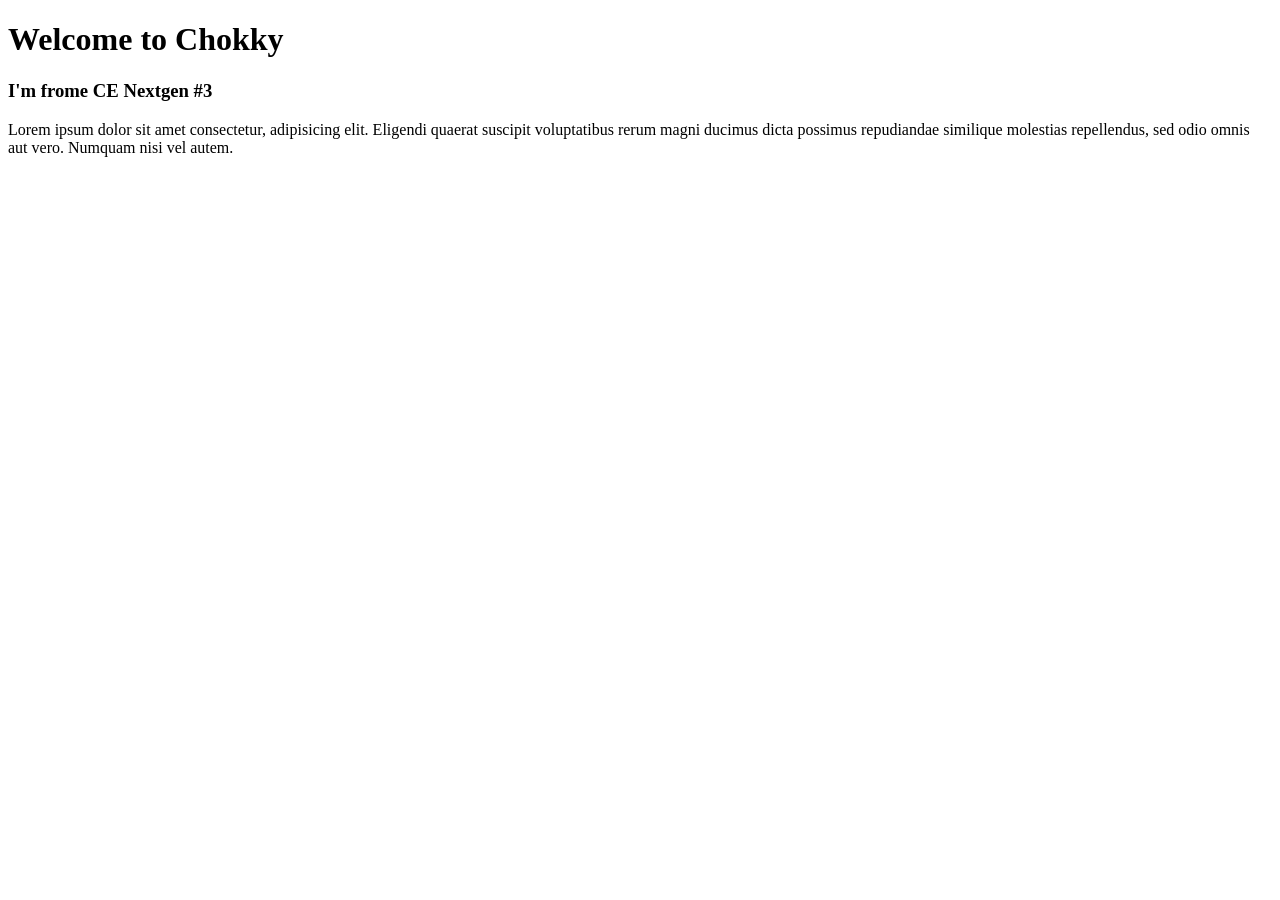
==== index.html @ c432a725 "git" ====
<!DOCTYPE html>
<html lang="en">
<head>
    <meta charset="UTF-8">
    <meta name="viewport" content="width=device-width, initial-scale=1.0">
    <title>Chokky</title>
</head>
<body>
    <h1>Welcome to Chokky</h1>
    <h3>I'm frome CE Nextgen #3</h3>
    <p>Lorem ipsum dolor sit amet consectetur, adipisicing elit. Eligendi quaerat suscipit voluptatibus rerum magni ducimus dicta possimus repudiandae similique molestias repellendus, sed odio omnis aut vero. Numquam nisi vel autem.</p>
</body>
</html>
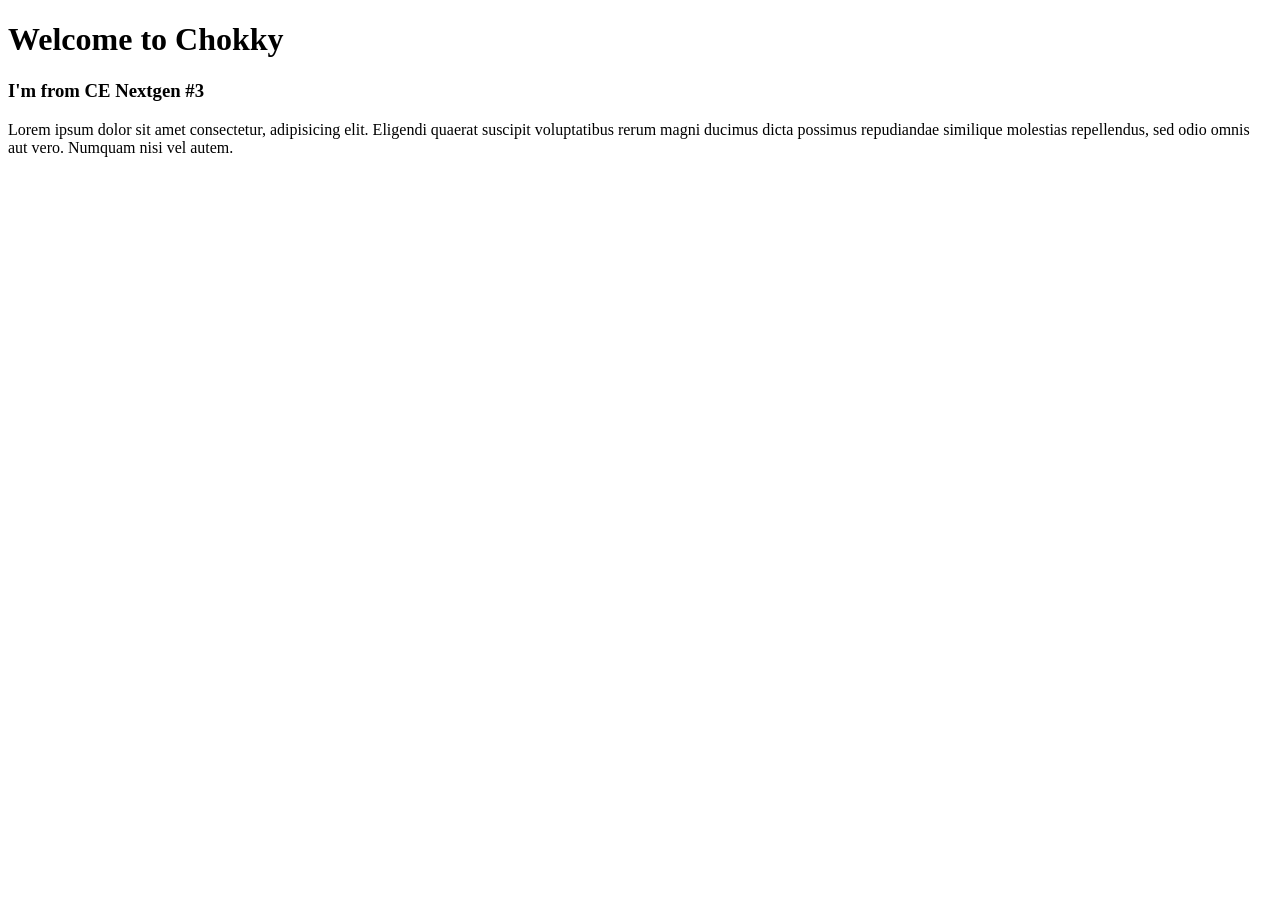
==== commit dd53ca3e: "Script.js" ====
--- a/index.html
+++ b/index.html
@@ -7,7 +7,8 @@
 </head>
 <body>
     <h1>Welcome to Chokky</h1>
-    <h3>I'm frome CE Nextgen #3</h3>
+    <h3>I'm from CE Nextgen #3</h3>
     <p>Lorem ipsum dolor sit amet consectetur, adipisicing elit. Eligendi quaerat suscipit voluptatibus rerum magni ducimus dicta possimus repudiandae similique molestias repellendus, sed odio omnis aut vero. Numquam nisi vel autem.</p>
+    <script src =script.js></script>
 </body>
 </html>
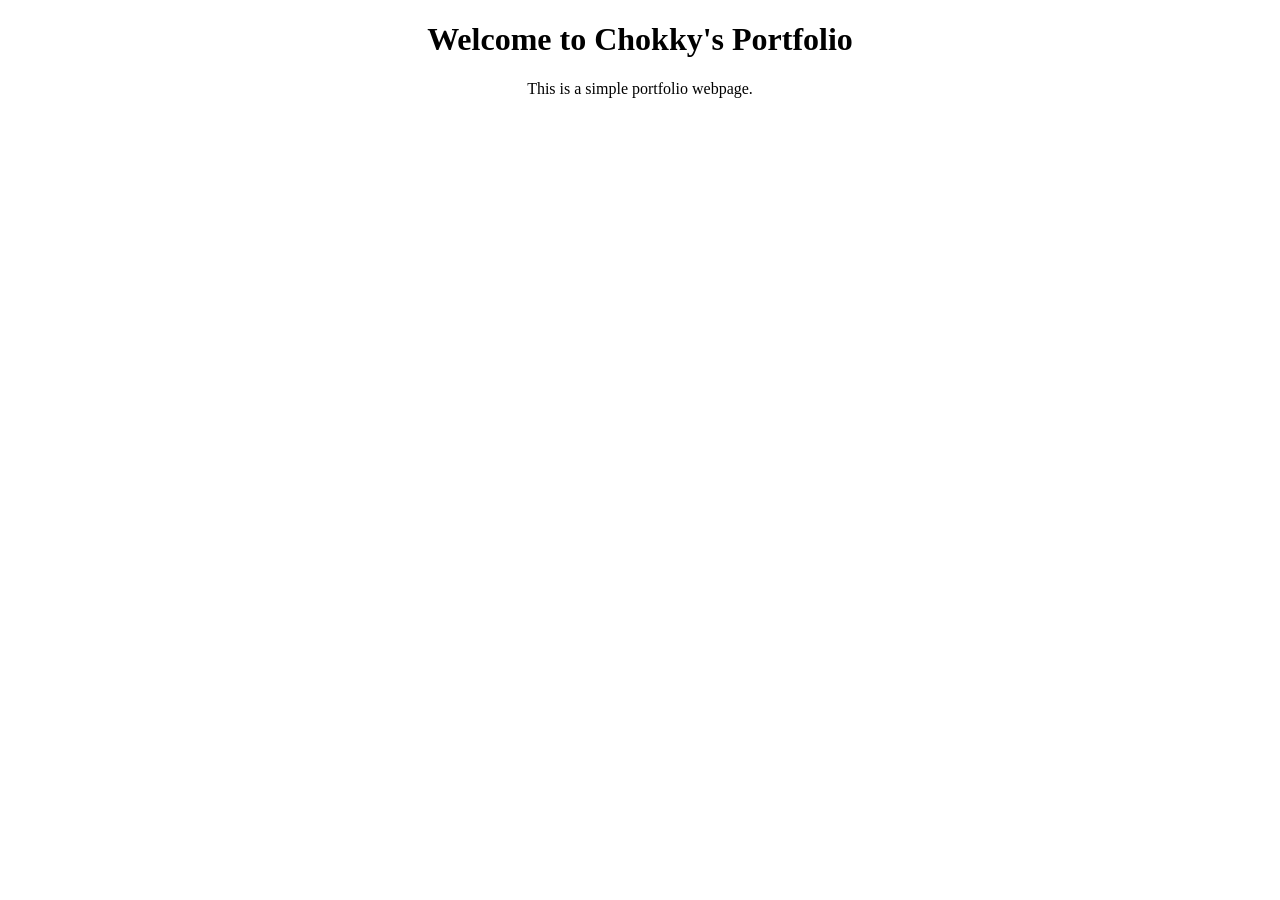
==== commit 3ce7a6c3: "css" ====
--- a/index.html
+++ b/index.html
@@ -3,12 +3,17 @@
 <head>
     <meta charset="UTF-8">
     <meta name="viewport" content="width=device-width, initial-scale=1.0">
-    <title>Chokky</title>
+    <title>Chokky Portfolio</title>
+    <link rel="stylesheet" href="styles.css">
 </head>
 <body>
-    <h1>Welcome to Chokky</h1>
-    <h3>I'm from CE Nextgen #3</h3>
-    <p>Lorem ipsum dolor sit amet consectetur, adipisicing elit. Eligendi quaerat suscipit voluptatibus rerum magni ducimus dicta possimus repudiandae similique molestias repellendus, sed odio omnis aut vero. Numquam nisi vel autem.</p>
+    <div>
+        <center>
+            <h1 class="big-text">Welcome to Chokky's Portfolio</h1>
+            <p>This is a simple portfolio webpage.</p>
+        </center>
+    </div>
+   
     <script src =script.js></script>
 </body>
 </html>
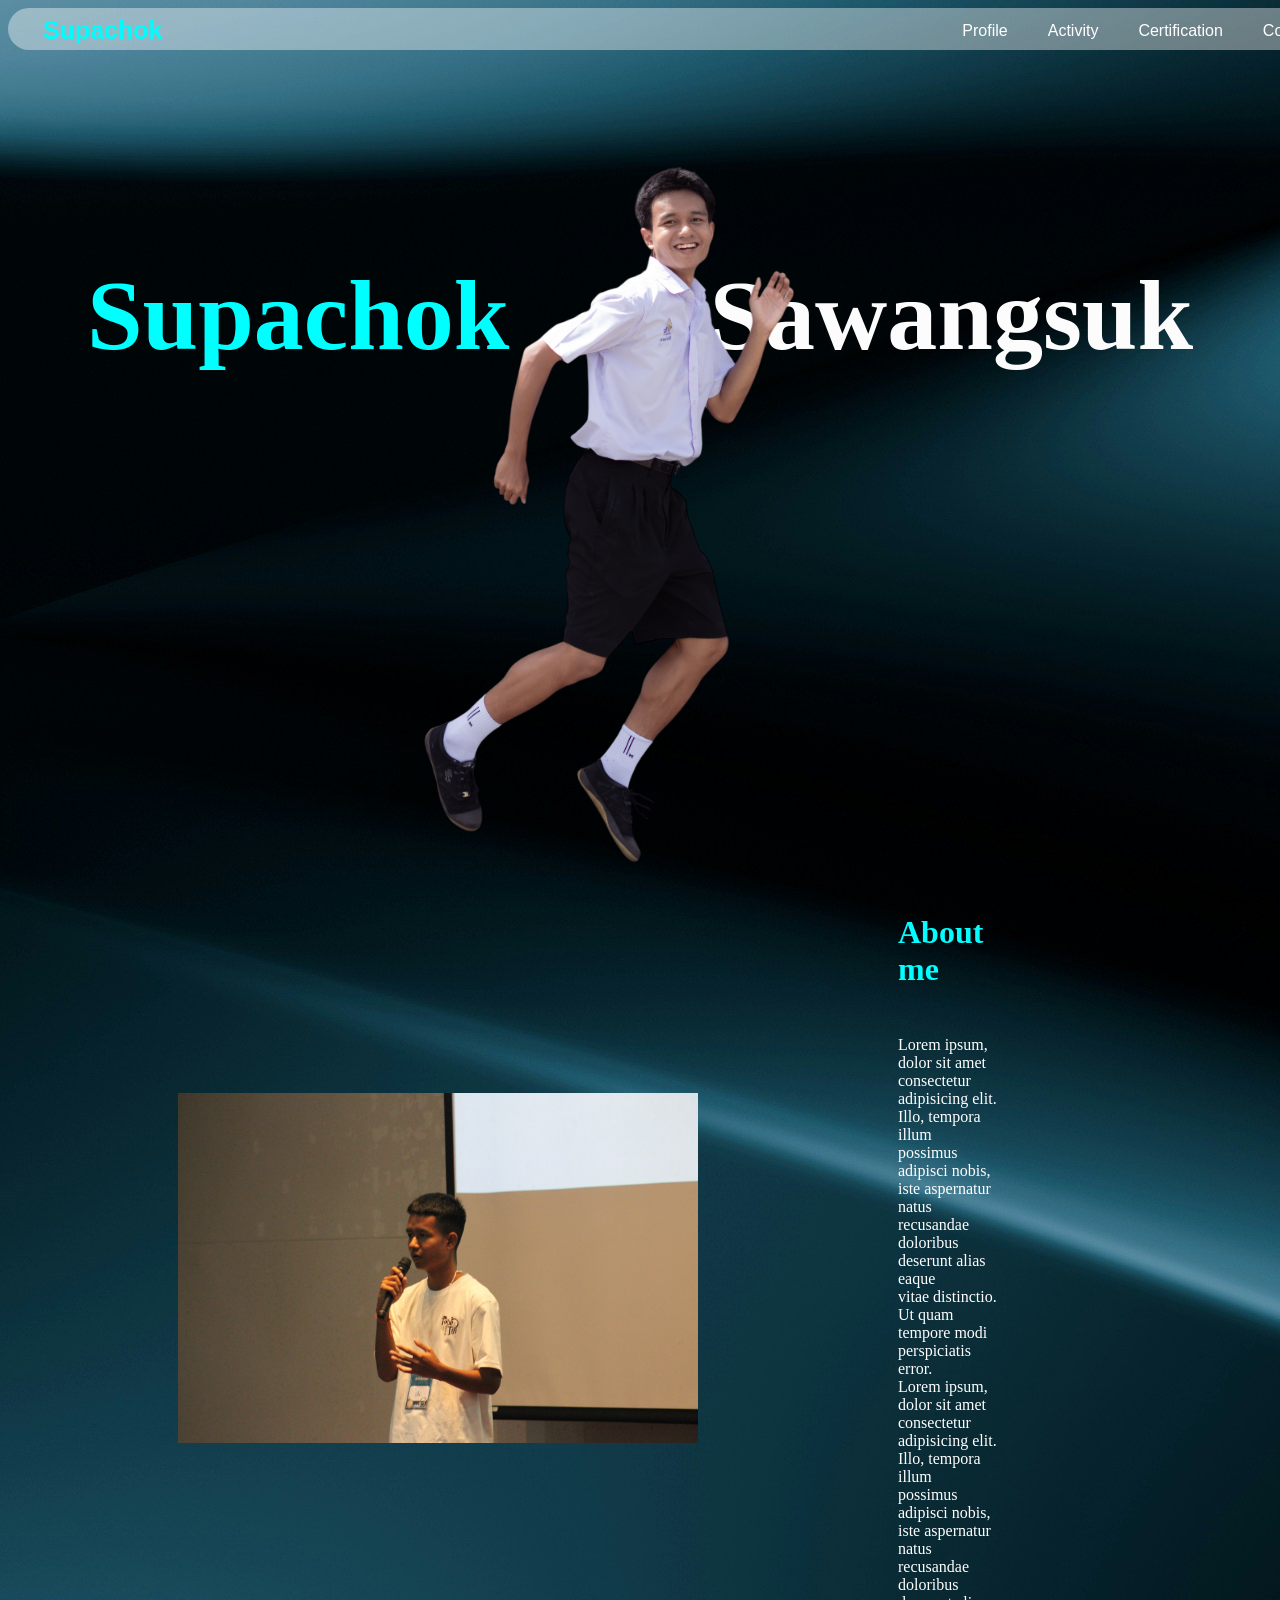
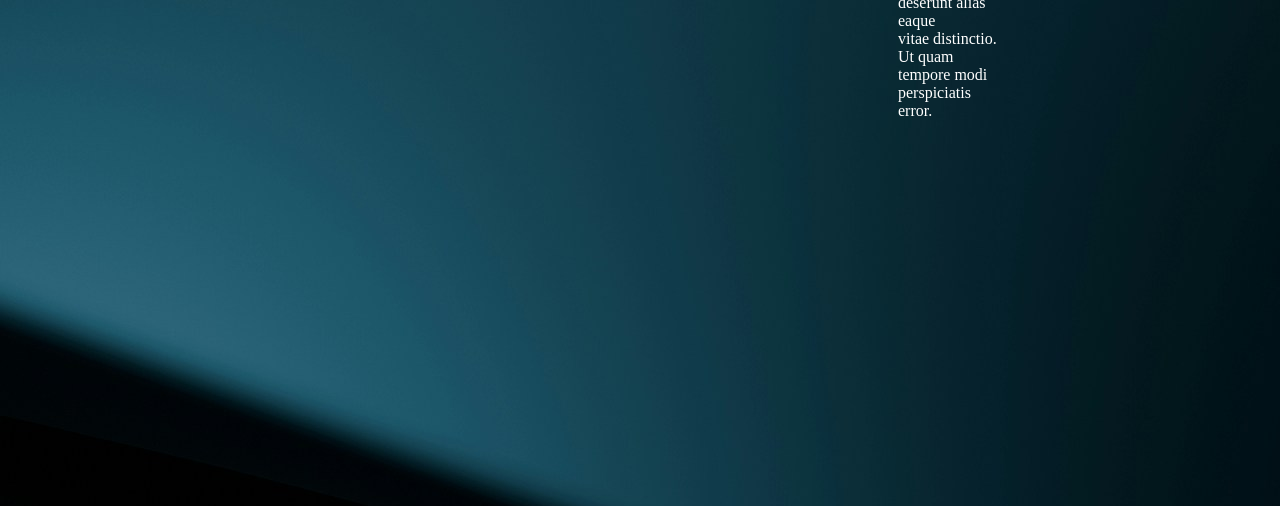
==== commit cd510c7d: "'mm'" ====
--- a/index.html
+++ b/index.html
@@ -4,16 +4,44 @@
     <meta charset="UTF-8">
     <meta name="viewport" content="width=device-width, initial-scale=1.0">
     <title>Chokky Portfolio</title>
-    <link rel="stylesheet" href="styles.css">
+    <link rel="stylesheet" href="style.css">
 </head>
 <body>
+    <div class="container1">
+        <h1 class="head">Supachok</h1>
+        <div class="bar">
+                <a href="index.html" class="button">Profile</a>
+                <a href="Activity.html" class="button">Activity</a>
+                <a href="Certification.html" class="button">Certification</a>
+                <a href="Contact.html" class="button">Contact</a>
+        </div>
+    </div>
+    
+    <div class="container2">
+        <h1 class="name1">Supachok </h1>
+        <h1 class="name2">Sawangsuk</h1>
+    </div>
+
     <div>
-        <center>
-            <h1 class="big-text">Welcome to Chokky's Portfolio</h1>
-            <p>This is a simple portfolio webpage.</p>
-        </center>
+        <img src="รูป1.png" alt="img" class="img1">
     </div>
-   
+
+    <div class="aboutme">
+        <div>
+            <img src="tobe.jpg" alt="img" class="img2">
+        </div>
+    
+        <div class="aboutme-text">
+            <h1 class="abm">About me</h1>
+            <p class="p">Lorem ipsum, dolor sit amet consectetur adipisicing elit. Illo, tempora illum <br>
+                possimus adipisci nobis, iste aspernatur natus recusandae doloribus deserunt alias eaque<br>
+                vitae distinctio. Ut quam tempore modi perspiciatis error.<br>
+                Lorem ipsum, dolor sit amet consectetur adipisicing elit. Illo, tempora illum <br>
+                possimus adipisci nobis, iste aspernatur natus recusandae doloribus deserunt alias eaque<br>
+                vitae distinctio. Ut quam tempore modi perspiciatis error.</p>
+        </div>     
+    </div>
+
     <script src =script.js></script>
 </body>
 </html>
--- a/style.css
+++ b/style.css
@@ -0,0 +1,119 @@
+body {
+    background-image: url("bg.jpg");
+}
+
+.head {
+    font-family: "Science Gothic", sans-serif;
+    font-optical-sizing: auto;
+    font-weight: weight;
+    font-style: normal;
+    font-variation-settings:
+        "slnt" 0,
+        "wdth" 100,
+        "CTRS" 0;
+    font-size: 25px;
+    color: rgb(0, 253, 253);
+    margin: 3px 0px 0px 30px;
+}
+
+.container1 {
+    background-color: rgb(255, 255, 255, 0.4);
+    padding: 5px;
+    display: flex;
+    flex-direction: row;
+    align-items: center;
+    justify-content: space-between;
+    border-radius: 25px;
+    position: fixed;
+    width: 1325px;
+}
+
+.subhead {
+   font-size: 20px;
+   color: darkblue;
+   display: flex;
+}
+
+.bar {
+    column-gap: 40px;
+    display: flex;
+    margin: 3px 20px 0px 3px;
+    font-family: "Science Gothic", sans-serif;
+    font-optical-sizing: auto;
+    font-weight: weight;
+    font-style: normal;
+    font-variation-settings:
+        "slnt" 0,
+        "wdth" 100,
+        "CTRS" 0;
+}
+
+.container2 {
+    font-size: 50px;
+    display: flex;
+    justify-content: center;
+    align-items: center;
+    padding: 200px;
+}
+
+.name1 {
+    color: aqua;
+    margin: 50px 100px;
+}
+.name2 {
+    color: rgb(252, 252, 252);
+    margin: 50px 100px;
+}
+
+.img1 {
+    display: flex;
+    justify-content: center;
+    align-items: center;
+    position: absolute;
+    top: -300px;
+    left: 150px;
+}
+
+.nano {
+    display: flex;
+    justify-content: center;
+    align-items: center;
+    width: 520px;
+    height: 350px;
+}
+
+.img2 {
+    width: 520px;
+    height: 350px;
+    margin-top: 400px;
+    margin-left: 100px;
+}
+
+.abm {
+    color: aqua;
+}
+
+.button {
+    text-decoration: none;
+    color: rgb(255, 255, 255);
+}
+
+.aboutme{
+    display: flex;
+    margin:70px;
+    position:relative;
+}
+
+.p {
+    color: rgb(255, 255, 255);
+    display: flex;
+    justify-content: center;
+    align-items: center;
+    padding: 10px 0px 100px 0px;
+}
+
+.aboutme-text {
+    display: flex;
+    flex-direction: column;
+    margin: 200px;
+}
